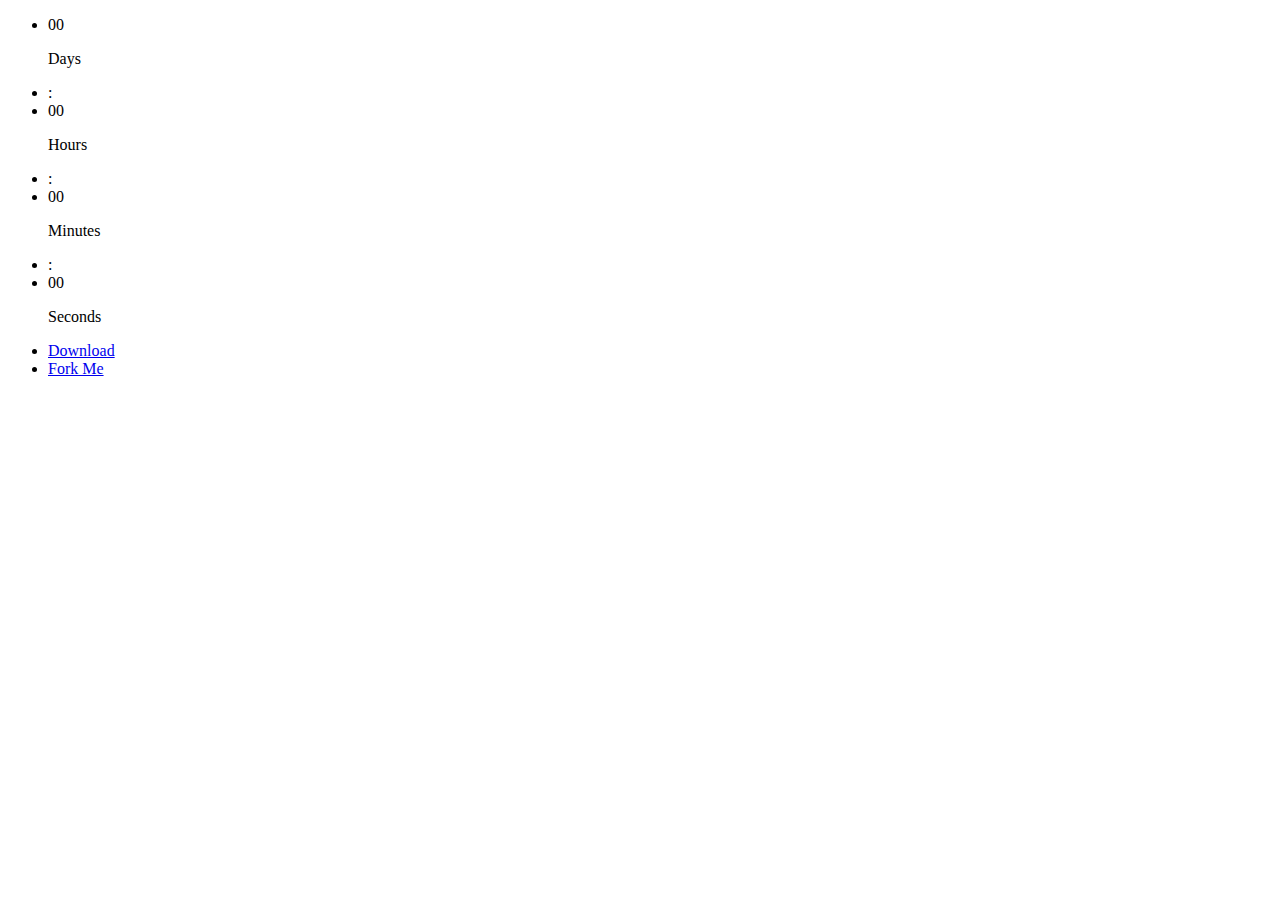
==== demo/index.html @ 57a1e8b5 "Rename GitHub Organization" ====
<!doctype html>
<html lang="en">
<head>
	<meta charset="UTF-8">
	<title>jQuery Countdown Clock Plugin</title>
	<link type="text/css" href="demo.css?v=1.0.0.0" rel="stylesheet">
	<link type="text/css" href="../jquery.countdown.css?v=1.0.0.0" rel="stylesheet">
	<script type="text/javascript" src="http://ajax.googleapis.com/ajax/libs/jquery/1.9.1/jquery.min.js"></script>
	<script type="text/javascript" src="../jquery.countdown.min.js?v=1.0.0.0"></script>
</head>
<body>
	<ul id="example">
		<li><span class="days">00</span><p class="days_text">Days</p></li>
		<li class="seperator">:</li>
		<li><span class="hours">00</span><p class="hours_text">Hours</p></li>
		<li class="seperator">:</li>
		<li><span class="minutes">00</span><p class="minutes_text">Minutes</p></li>
		<li class="seperator">:</li>
		<li><span class="seconds">00</span><p class="seconds_text">Seconds</p></li>
	</ul>

	<script class="source" type="text/javascript">
		$('#example').countdown({
			date: '07/27/2015 17:00:00',
			offset: +2,
			day: 'Day',
			days: 'Days'
		}, function () {
			alert('Done!');
		});
	</script>

	<ul id="buttons">
		<li><a href="http://e-piksel.github.io/countdown" class="btn download">Download</a></li>
		<li><a href="https://github.com/epiksel/countdown" class="btn forkme">Fork Me</a></li>
	</ul>
</body>
</html>
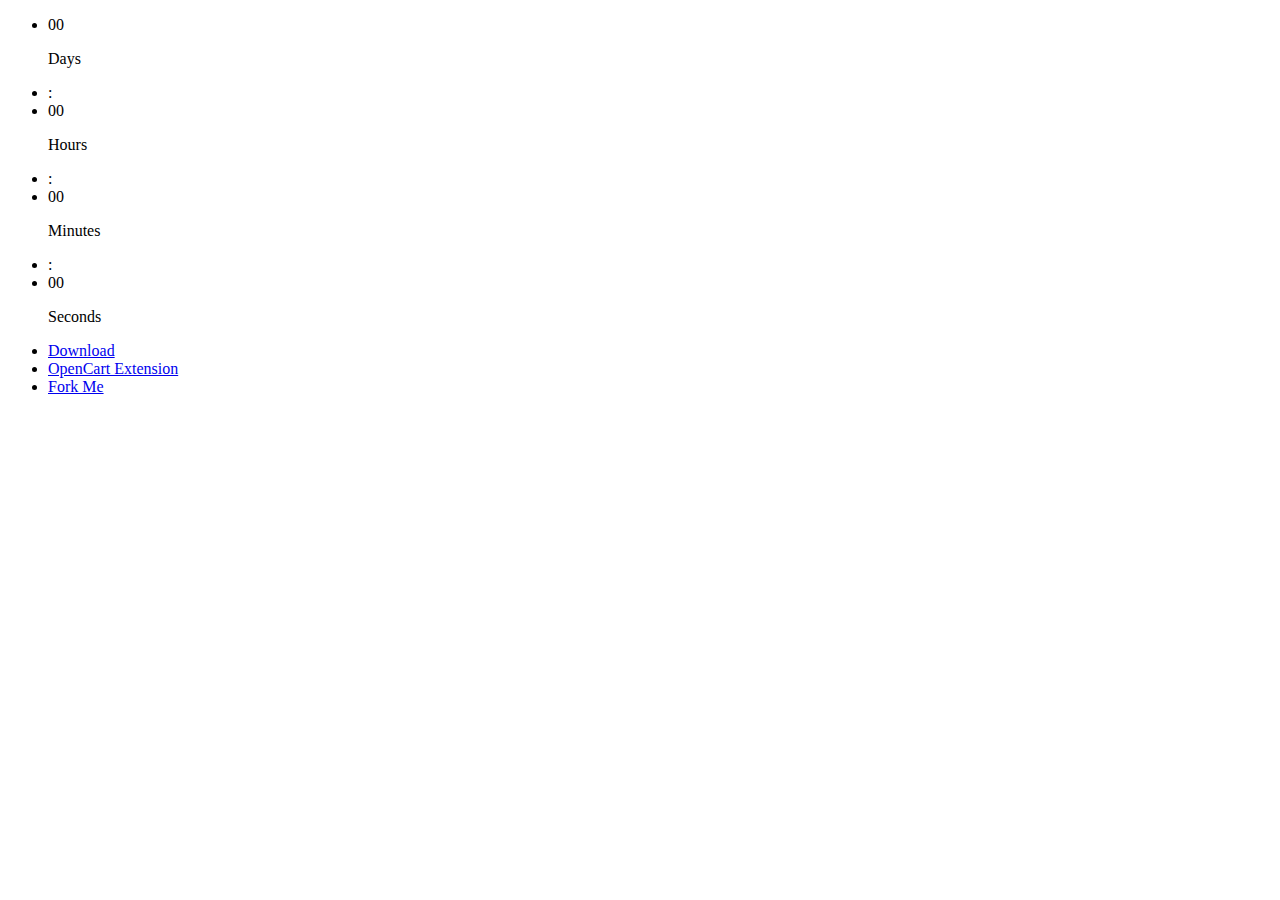
==== commit fc06820a: "Release v1.0.2" ====
--- a/demo/index.html
+++ b/demo/index.html
@@ -3,10 +3,10 @@
 <head>
 	<meta charset="UTF-8">
 	<title>jQuery Countdown Clock Plugin</title>
-	<link type="text/css" href="demo.css?v=1.0.0.0" rel="stylesheet">
-	<link type="text/css" href="../jquery.countdown.css?v=1.0.0.0" rel="stylesheet">
-	<script type="text/javascript" src="http://ajax.googleapis.com/ajax/libs/jquery/1.9.1/jquery.min.js"></script>
-	<script type="text/javascript" src="../jquery.countdown.min.js?v=1.0.0.0"></script>
+	<link type="text/css" href="demo.css" rel="stylesheet">
+	<link type="text/css" href="../jquery.countdown.css" rel="stylesheet">
+	<script type="text/javascript" src="https://ajax.googleapis.com/ajax/libs/jquery/1.9.1/jquery.min.js"></script>
+	<script type="text/javascript" src="../jquery.countdown.min.js"></script>
 </head>
 <body>
 	<ul id="example">
@@ -20,18 +20,27 @@
 	</ul>
 
 	<script class="source" type="text/javascript">
+		var now = new Date();
+		var day = now.getDate();
+		var month = now.getMonth() + 1;
+		var year = now.getFullYear() + 1;
+
+		var nextyear = month + '/' + day + '/' + year + ' 07:07:07';
+
 		$('#example').countdown({
-			date: '07/27/2015 17:00:00',
-			offset: +2,
+			date: nextyear, // TODO Date format: 07/27/2017 17:00:00
+			offset: +2, // TODO Your Timezone Offset
 			day: 'Day',
-			days: 'Days'
-		}, function () {
+			days: 'Days',
+			hideOnComplete: true
+		}, function (container) {
 			alert('Done!');
 		});
 	</script>
 
 	<ul id="buttons">
-		<li><a href="http://e-piksel.github.io/countdown" class="btn download">Download</a></li>
+		<li><a href="https://epiksel.github.io/countdown" class="btn download">Download</a></li>
+		<li><a href="https://openix.io/en/product/preview?pid=57" class="btn download">OpenCart Extension</a></li>
 		<li><a href="https://github.com/epiksel/countdown" class="btn forkme">Fork Me</a></li>
 	</ul>
 </body>
